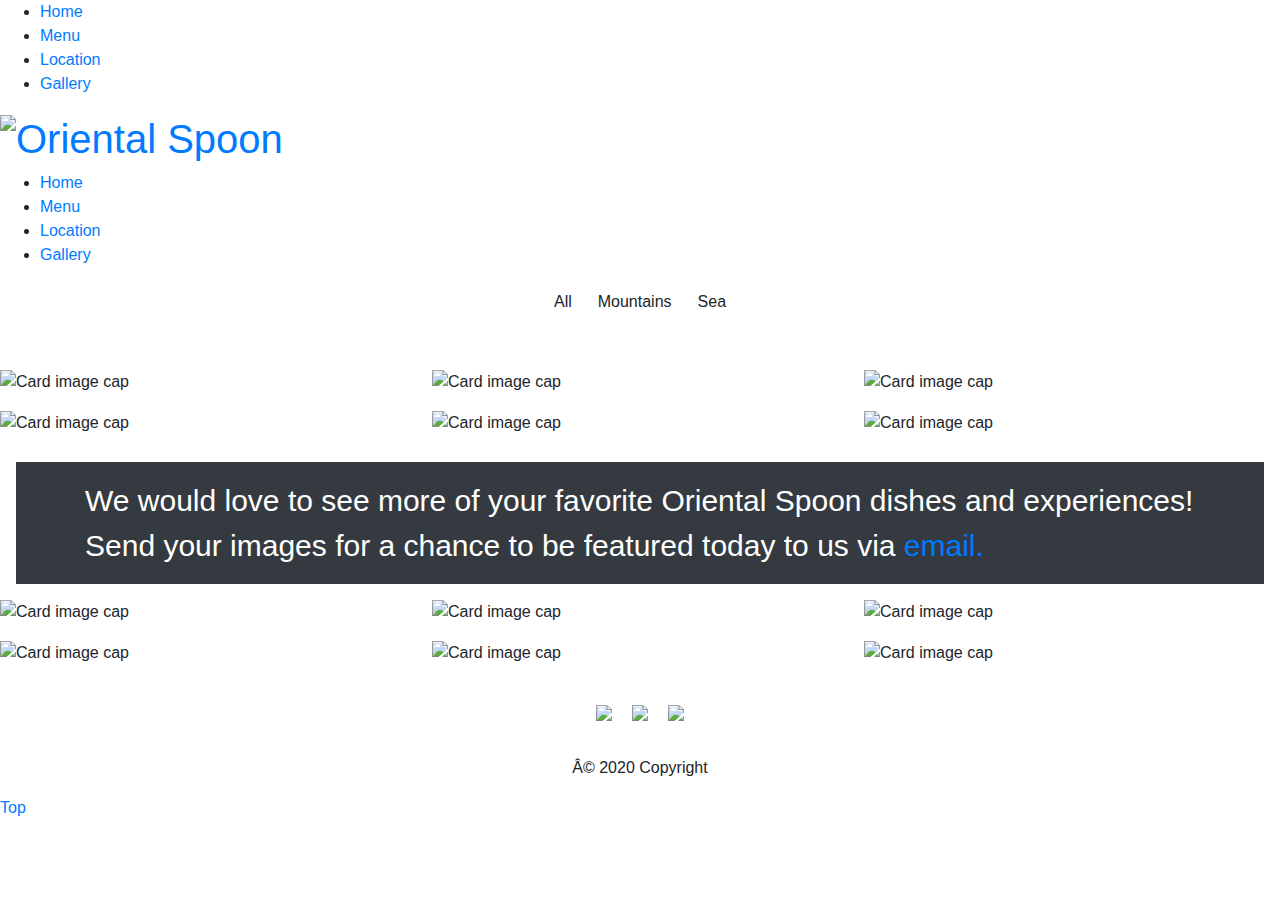
==== gallery.html @ 4025f5a8 "Add files via upload" ====
<!DOCTYPE html>

<html xmlns:og="http://opengraphprotocol.org/schema/" xmlns:fb="http://www.facebook.com/2008/fbml" lang="en-US" class="yui3-js-enabled js flexbox canvas canvastext webgl no-touch hashchange history draganddrop rgba hsla multiplebgs backgroundsize borderimage borderradius boxshadow textshadow opacity cssanimations csscolumns cssgradients cssreflections csstransforms no-csstransforms3d csstransitions video audio svg inlinesvg svgclippaths wf-proximanova-n1-active wf-proximanova-n3-active wf-proximanova-n4-active wf-proximanova-n6-active wf-proximanova-i1-active wf-proximanova-n7-active wf-proximanova-n8-active wf-proximanova-i3-active wf-proximanova-n9-active wf-proximanova-i4-active wf-proximanova-i6-active wf-proximanova-i7-active wf-proximanova-i8-active wf-proximanova-i9-active wf-futurapt-n3-active wf-futurapt-n4-active wf-futurapt-n5-active wf-futurapt-n7-active wf-futurapt-n8-active wf-futurapt-i4-active wf-futurapt-i5-active wf-futurapt-i7-active wf-futurapt-i8-active wf-active" style="" id="yui_3_17_2_1_1602605803213_488"><div id="yui3-css-stamp" style="position: absolute !important; visibility: hidden !important"></div><head>
    <meta charset="utf-8">
    <meta http-equiv="X-UA-Compatible" content="IE=edge,chrome=1">

    <meta name="viewport" content="width=device-width,initial-scale=1">

    <!-- This is Squarespace. --><!-- tae-kim-2gpk -->
<base href="">
<meta charset="utf-8">
<title>Gallery — Oriental Spoon</title>
<link rel="shortcut icon" type="image/x-icon" href="https://images.squarespace-cdn.com/content/v1/533b8ac7e4b03d6bc2504ab5/1399169848734-LAD0EJKDYFC5X5Q46VBV/ke17ZwdGBToddI8pDm48kEfF31hp4iJy1pkfJd2KD5yoCXeSvxnTEQmG4uwOsdIceAoHiyRoc52GMN5_2H8WpzhacYs9mpUXAMTr52DRkvVDmq8YPQfL09RXjgtfULqeX2lC0g7nw2U3YCwPYRAU1w/favicon.ico">
<link rel="canonical" href="http://www.orientalspoon.net/gallery">
<link rel="stylesheet" href="https://stackpath.bootstrapcdn.com/bootstrap/4.5.2/css/bootstrap.min.css" integrity="sha384-JcKb8q3iqJ61gNV9KGb8thSsNjpSL0n8PARn9HuZOnIxN0hoP+VmmDGMN5t9UJ0Z" crossorigin="anonymous">
<link rel="stylesheet" href="./master.css">
<meta property="og:site_name" content="Oriental Spoon">
<meta property="og:title" content="Gallery — Oriental Spoon">
<meta property="og:url" content="http://www.orientalspoon.net/gallery">
<meta property="og:type" content="website">
<meta itemprop="name" content="Gallery — Oriental Spoon">
<meta itemprop="url" content="http://www.orientalspoon.net/gallery">
<meta name="twitter:title" content="Gallery — Oriental Spoon">
<meta name="twitter:url" content="http://www.orientalspoon.net/gallery">
<meta name="twitter:card" content="summary">
<meta name="description" content="">
<script type="text/javascript" src="//use.typekit.net/ik/[base64].js"></script>
<style type="text/css">@font-face{font-family:proxima-nova;src:url(https://use.typekit.net/af/c47696/00000000000000003b9b305e/27/l?subset_id=2&fvd=n1&v=3) format("woff2"),url(https://use.typekit.net/af/c47696/00000000000000003b9b305e/27/d?subset_id=2&fvd=n1&v=3) format("woff"),url(https://use.typekit.net/af/c47696/00000000000000003b9b305e/27/a?subset_id=2&fvd=n1&v=3) format("opentype");font-weight:100;font-style:normal;font-display:auto;}@font-face{font-family:proxima-nova;src:url(https://use.typekit.net/af/cebe0e/00000000000000003b9b3060/27/l?subset_id=2&fvd=n3&v=3) format("woff2"),url(https://use.typekit.net/af/cebe0e/00000000000000003b9b3060/27/d?subset_id=2&fvd=n3&v=3) format("woff"),url(https://use.typekit.net/af/cebe0e/00000000000000003b9b3060/27/a?subset_id=2&fvd=n3&v=3) format("opentype");font-weight:300;font-style:normal;font-display:auto;}@font-face{font-family:proxima-nova;src:url(https://use.typekit.net/af/705e94/00000000000000003b9b3062/27/l?subset_id=2&fvd=n4&v=3) format("woff2"),url(https://use.typekit.net/af/705e94/00000000000000003b9b3062/27/d?subset_id=2&fvd=n4&v=3) format("woff"),url(https://use.typekit.net/af/705e94/00000000000000003b9b3062/27/a?subset_id=2&fvd=n4&v=3) format("opentype");font-weight:400;font-style:normal;font-display:auto;}@font-face{font-family:proxima-nova;src:url(https://use.typekit.net/af/576d53/00000000000000003b9b3066/27/l?subset_id=2&fvd=n6&v=3) format("woff2"),url(https://use.typekit.net/af/576d53/00000000000000003b9b3066/27/d?subset_id=2&fvd=n6&v=3) format("woff"),url(https://use.typekit.net/af/576d53/00000000000000003b9b3066/27/a?subset_id=2&fvd=n6&v=3) format("opentype");font-weight:600;font-style:normal;font-display:auto;}@font-face{font-family:proxima-nova;src:url(https://use.typekit.net/af/c31dbb/00000000000000003b9b305f/27/l?subset_id=2&fvd=i1&v=3) format("woff2"),url(https://use.typekit.net/af/c31dbb/00000000000000003b9b305f/27/d?subset_id=2&fvd=i1&v=3) format("woff"),url(https://use.typekit.net/af/c31dbb/00000000000000003b9b305f/27/a?subset_id=2&fvd=i1&v=3) format("opentype");font-weight:100;font-style:italic;font-display:auto;}@font-face{font-family:proxima-nova;src:url(https://use.typekit.net/af/949f99/00000000000000003b9b3068/27/l?subset_id=2&fvd=n7&v=3) format("woff2"),url(https://use.typekit.net/af/949f99/00000000000000003b9b3068/27/d?subset_id=2&fvd=n7&v=3) format("woff"),url(https://use.typekit.net/af/949f99/00000000000000003b9b3068/27/a?subset_id=2&fvd=n7&v=3) format("opentype");font-weight:700;font-style:normal;font-display:auto;}@font-face{font-family:proxima-nova;src:url(https://use.typekit.net/af/d82519/00000000000000003b9b306a/27/l?subset_id=2&fvd=n8&v=3) format("woff2"),url(https://use.typekit.net/af/d82519/00000000000000003b9b306a/27/d?subset_id=2&fvd=n8&v=3) format("woff"),url(https://use.typekit.net/af/d82519/00000000000000003b9b306a/27/a?subset_id=2&fvd=n8&v=3) format("opentype");font-weight:800;font-style:normal;font-display:auto;}@font-face{font-family:proxima-nova;src:url(https://use.typekit.net/af/40ff7f/00000000000000003b9b3061/27/l?subset_id=2&fvd=i3&v=3) format("woff2"),url(https://use.typekit.net/af/40ff7f/00000000000000003b9b3061/27/d?subset_id=2&fvd=i3&v=3) format("woff"),url(https://use.typekit.net/af/40ff7f/00000000000000003b9b3061/27/a?subset_id=2&fvd=i3&v=3) format("opentype");font-weight:300;font-style:italic;font-display:auto;}@font-face{font-family:proxima-nova;src:url(https://use.typekit.net/af/b683e3/00000000000000003b9b306c/27/l?subset_id=2&fvd=n9&v=3) format("woff2"),url(https://use.typekit.net/af/b683e3/00000000000000003b9b306c/27/d?subset_id=2&fvd=n9&v=3) format("woff"),url(https://use.typekit.net/af/b683e3/00000000000000003b9b306c/27/a?subset_id=2&fvd=n9&v=3) format("opentype");font-weight:900;font-style:normal;font-display:auto;}@font-face{font-family:proxima-nova;src:url(https://use.typekit.net/af/5c70f2/00000000000000003b9b3063/27/l?subset_id=2&fvd=i4&v=3) format("woff2"),url(https://use.typekit.net/af/5c70f2/00000000000000003b9b3063/27/d?subset_id=2&fvd=i4&v=3) format("woff"),url(https://use.typekit.net/af/5c70f2/00000000000000003b9b3063/27/a?subset_id=2&fvd=i4&v=3) format("opentype");font-weight:400;font-style:italic;font-display:auto;}@font-face{font-family:proxima-nova;src:url(https://use.typekit.net/af/f7d492/00000000000000003b9b3067/27/l?subset_id=2&fvd=i6&v=3) format("woff2"),url(https://use.typekit.net/af/f7d492/00000000000000003b9b3067/27/d?subset_id=2&fvd=i6&v=3) format("woff"),url(https://use.typekit.net/af/f7d492/00000000000000003b9b3067/27/a?subset_id=2&fvd=i6&v=3) format("opentype");font-weight:600;font-style:italic;font-display:auto;}@font-face{font-family:proxima-nova;src:url(https://use.typekit.net/af/4c4052/00000000000000003b9b3069/27/l?subset_id=2&fvd=i7&v=3) format("woff2"),url(https://use.typekit.net/af/4c4052/00000000000000003b9b3069/27/d?subset_id=2&fvd=i7&v=3) format("woff"),url(https://use.typekit.net/af/4c4052/00000000000000003b9b3069/27/a?subset_id=2&fvd=i7&v=3) format("opentype");font-weight:700;font-style:italic;font-display:auto;}@font-face{font-family:proxima-nova;src:url(https://use.typekit.net/af/3e6df8/00000000000000003b9b306b/27/l?subset_id=2&fvd=i8&v=3) format("woff2"),url(https://use.typekit.net/af/3e6df8/00000000000000003b9b306b/27/d?subset_id=2&fvd=i8&v=3) format("woff"),url(https://use.typekit.net/af/3e6df8/00000000000000003b9b306b/27/a?subset_id=2&fvd=i8&v=3) format("opentype");font-weight:800;font-style:italic;font-display:auto;}@font-face{font-family:proxima-nova;src:url(https://use.typekit.net/af/d32834/00000000000000003b9b306d/27/l?subset_id=2&fvd=i9&v=3) format("woff2"),url(https://use.typekit.net/af/d32834/00000000000000003b9b306d/27/d?subset_id=2&fvd=i9&v=3) format("woff"),url(https://use.typekit.net/af/d32834/00000000000000003b9b306d/27/a?subset_id=2&fvd=i9&v=3) format("opentype");font-weight:900;font-style:italic;font-display:auto;}@font-face{font-family:futura-pt;src:url(https://use.typekit.net/af/ae4f6c/000000000000000000010096/27/l?subset_id=2&fvd=n3&v=3) format("woff2"),url(https://use.typekit.net/af/ae4f6c/000000000000000000010096/27/d?subset_id=2&fvd=n3&v=3) format("woff"),url(https://use.typekit.net/af/ae4f6c/000000000000000000010096/27/a?subset_id=2&fvd=n3&v=3) format("opentype");font-weight:300;font-style:normal;font-display:auto;}@font-face{font-family:futura-pt;src:url(https://use.typekit.net/af/9b05f3/000000000000000000013365/27/l?subset_id=2&fvd=n4&v=3) format("woff2"),url(https://use.typekit.net/af/9b05f3/000000000000000000013365/27/d?subset_id=2&fvd=n4&v=3) format("woff"),url(https://use.typekit.net/af/9b05f3/000000000000000000013365/27/a?subset_id=2&fvd=n4&v=3) format("opentype");font-weight:400;font-style:normal;font-display:auto;}@font-face{font-family:futura-pt;src:url(https://use.typekit.net/af/2cd6bf/00000000000000000001008f/27/l?subset_id=2&fvd=n5&v=3) format("woff2"),url(https://use.typekit.net/af/2cd6bf/00000000000000000001008f/27/d?subset_id=2&fvd=n5&v=3) format("woff"),url(https://use.typekit.net/af/2cd6bf/00000000000000000001008f/27/a?subset_id=2&fvd=n5&v=3) format("opentype");font-weight:500;font-style:normal;font-display:auto;}@font-face{font-family:futura-pt;src:url(https://use.typekit.net/af/309dfe/000000000000000000010091/27/l?subset_id=2&fvd=n7&v=3) format("woff2"),url(https://use.typekit.net/af/309dfe/000000000000000000010091/27/d?subset_id=2&fvd=n7&v=3) format("woff"),url(https://use.typekit.net/af/309dfe/000000000000000000010091/27/a?subset_id=2&fvd=n7&v=3) format("opentype");font-weight:700;font-style:normal;font-display:auto;}@font-face{font-family:futura-pt;src:url(https://use.typekit.net/af/0c71d1/000000000000000000010097/27/l?subset_id=2&fvd=n8&v=3) format("woff2"),url(https://use.typekit.net/af/0c71d1/000000000000000000010097/27/d?subset_id=2&fvd=n8&v=3) format("woff"),url(https://use.typekit.net/af/0c71d1/000000000000000000010097/27/a?subset_id=2&fvd=n8&v=3) format("opentype");font-weight:800;font-style:normal;font-display:auto;}@font-face{font-family:futura-pt;src:url(https://use.typekit.net/af/cf3e4e/000000000000000000010095/27/l?subset_id=2&fvd=i4&v=3) format("woff2"),url(https://use.typekit.net/af/cf3e4e/000000000000000000010095/27/d?subset_id=2&fvd=i4&v=3) format("woff"),url(https://use.typekit.net/af/cf3e4e/000000000000000000010095/27/a?subset_id=2&fvd=i4&v=3) format("opentype");font-weight:400;font-style:italic;font-display:auto;}@font-face{font-family:futura-pt;src:url(https://use.typekit.net/af/1eb35a/000000000000000000010090/27/l?subset_id=2&fvd=i5&v=3) format("woff2"),url(https://use.typekit.net/af/1eb35a/000000000000000000010090/27/d?subset_id=2&fvd=i5&v=3) format("woff"),url(https://use.typekit.net/af/1eb35a/000000000000000000010090/27/a?subset_id=2&fvd=i5&v=3) format("opentype");font-weight:500;font-style:italic;font-display:auto;}@font-face{font-family:futura-pt;src:url(https://use.typekit.net/af/eb729a/000000000000000000010092/27/l?subset_id=2&fvd=i7&v=3) format("woff2"),url(https://use.typekit.net/af/eb729a/000000000000000000010092/27/d?subset_id=2&fvd=i7&v=3) format("woff"),url(https://use.typekit.net/af/eb729a/000000000000000000010092/27/a?subset_id=2&fvd=i7&v=3) format("opentype");font-weight:700;font-style:italic;font-display:auto;}@font-face{font-family:futura-pt;src:url(https://use.typekit.net/af/648f69/000000000000000000010098/27/l?subset_id=2&fvd=i8&v=3) format("woff2"),url(https://use.typekit.net/af/648f69/000000000000000000010098/27/d?subset_id=2&fvd=i8&v=3) format("woff"),url(https://use.typekit.net/af/648f69/000000000000000000010098/27/a?subset_id=2&fvd=i8&v=3) format("opentype");font-weight:800;font-style:italic;font-display:auto;}</style><script type="text/javascript">try{Typekit.load();}catch(e){}</script>
<link rel="stylesheet" type="text/css" href="//fonts.googleapis.com/css?family=PT+Serif:400,400italic,700,700italic">
<script type="text/javascript">SQUARESPACE_ROLLUPS = {};</script>
<script>(function(rollups, name) { if (!rollups[name]) { rollups[name] = {}; } rollups[name].js = ["//assets.squarespace.com/universal/scripts-compressed/common-vendors-6d5f7113c0ae30cf6eec2-min.en-US.js"]; })(SQUARESPACE_ROLLUPS, 'squarespace-common_vendors');</script>
<script crossorigin="anonymous" src="//assets.squarespace.com/universal/scripts-compressed/common-vendors-6d5f7113c0ae30cf6eec2-min.en-US.js"></script><script>(function(rollups, name) { if (!rollups[name]) { rollups[name] = {}; } rollups[name].js = ["//assets.squarespace.com/universal/scripts-compressed/common-01b5eb0c070ceabc89975-min.en-US.js"]; })(SQUARESPACE_ROLLUPS, 'squarespace-common');</script>
<script crossorigin="anonymous" src="//assets.squarespace.com/universal/scripts-compressed/common-01b5eb0c070ceabc89975-min.en-US.js"></script><script>(function(rollups, name) { if (!rollups[name]) { rollups[name] = {}; } rollups[name].js = ["//assets.squarespace.com/universal/scripts-compressed/performance-ea2ccd862828388f851b5-min.en-US.js"]; })(SQUARESPACE_ROLLUPS, 'squarespace-performance');</script>
<script crossorigin="anonymous" src="//assets.squarespace.com/universal/scripts-compressed/performance-ea2ccd862828388f851b5-min.en-US.js" defer=""></script><script data-name="static-context">Static = window.Static || {}; Static.SQUARESPACE_CONTEXT = {"facebookAppId":"314192535267336","facebookApiVersion":"v6.0","rollups":{"squarespace-announcement-bar":{"js":"//assets.squarespace.com/universal/scripts-compressed/announcement-bar-c5a19d4c3fb62a7c50890-min.en-US.js"},"squarespace-audio-player":{"css":"//assets.squarespace.com/universal/styles-compressed/audio-player-03a5305221e9f3857f5d3fbff2cd9bbe-min.en-US.css","js":"//assets.squarespace.com/universal/scripts-compressed/audio-player-5bf8927d1edeb5bcbbef2-min.en-US.js"},"squarespace-blog-collection-list":{"css":"//assets.squarespace.com/universal/styles-compressed/blog-collection-list-d41d8cd98f00b204e9800998ecf8427e-min.en-US.css","js":"//assets.squarespace.com/universal/scripts-compressed/blog-collection-list-ab4142fcacca918cf4e2d-min.en-US.js"},"squarespace-calendar-block-renderer":{"css":"//assets.squarespace.com/universal/styles-compressed/calendar-block-renderer-1e8a762808391e4b0bd8945da50793ac-min.en-US.css","js":"//assets.squarespace.com/universal/scripts-compressed/calendar-block-renderer-924e255407199ce790c42-min.en-US.js"},"squarespace-chartjs-helpers":{"css":"//assets.squarespace.com/universal/styles-compressed/chartjs-helpers-9935a41d63cf08ca108505d288c1712e-min.en-US.css","js":"//assets.squarespace.com/universal/scripts-compressed/chartjs-helpers-0e37fb5b78d993a5ca352-min.en-US.js"},"squarespace-comments":{"css":"//assets.squarespace.com/universal/styles-compressed/comments-f794dccd3bb871fc0cbc0bb7ad024168-min.en-US.css","js":"//assets.squarespace.com/universal/scripts-compressed/comments-75e17ac7980d6e1067d5d-min.en-US.js"},"squarespace-commerce-cart":{"js":"//assets.squarespace.com/universal/scripts-compressed/commerce-cart-e2f1d21e672d0bd823ff8-min.en-US.js"},"squarespace-dialog":{"css":"//assets.squarespace.com/universal/styles-compressed/dialog-afeb96ba160fb642a2d98c892a956065-min.en-US.css","js":"//assets.squarespace.com/universal/scripts-compressed/dialog-801e1a50cdb4b96a8394f-min.en-US.js"},"squarespace-events-collection":{"css":"//assets.squarespace.com/universal/styles-compressed/events-collection-1e8a762808391e4b0bd8945da50793ac-min.en-US.css","js":"//assets.squarespace.com/universal/scripts-compressed/events-collection-549c76b253d47f30ea9dd-min.en-US.js"},"squarespace-form-rendering-utils":{"js":"//assets.squarespace.com/universal/scripts-compressed/form-rendering-utils-551bda33f5e364044ebc6-min.en-US.js"},"squarespace-forms":{"css":"//assets.squarespace.com/universal/styles-compressed/forms-324206c32fe014be8c03d1fc0fc24568-min.en-US.css","js":"//assets.squarespace.com/universal/scripts-compressed/forms-ed21a55b58fecc5e82cf2-min.en-US.js"},"squarespace-gallery-collection-list":{"css":"//assets.squarespace.com/universal/styles-compressed/gallery-collection-list-d41d8cd98f00b204e9800998ecf8427e-min.en-US.css","js":"//assets.squarespace.com/universal/scripts-compressed/gallery-collection-list-5d5ff461e8bba64f298dc-min.en-US.js"},"squarespace-image-zoom":{"css":"//assets.squarespace.com/universal/styles-compressed/image-zoom-72b0ab7796582588032aa6472e2e2f14-min.en-US.css","js":"//assets.squarespace.com/universal/scripts-compressed/image-zoom-6da32efaf293414a2286b-min.en-US.js"},"squarespace-pinterest":{"css":"//assets.squarespace.com/universal/styles-compressed/pinterest-d41d8cd98f00b204e9800998ecf8427e-min.en-US.css","js":"//assets.squarespace.com/universal/scripts-compressed/pinterest-9dd1acd10aa47a7154983-min.en-US.js"},"squarespace-popup-overlay":{"css":"//assets.squarespace.com/universal/styles-compressed/popup-overlay-dc4e0002d41870276250c9f39af29958-min.en-US.css","js":"//assets.squarespace.com/universal/scripts-compressed/popup-overlay-7a3d2778c81062c970de3-min.en-US.js"},"squarespace-product-quick-view":{"css":"//assets.squarespace.com/universal/styles-compressed/product-quick-view-a55d15ee96afaaa04470eab76ad468f8-min.en-US.css","js":"//assets.squarespace.com/universal/scripts-compressed/product-quick-view-7d351c1fbab41761765ce-min.en-US.js"},"squarespace-products-collection-item-v2":{"css":"//assets.squarespace.com/universal/styles-compressed/products-collection-item-v2-72b0ab7796582588032aa6472e2e2f14-min.en-US.css","js":"//assets.squarespace.com/universal/scripts-compressed/products-collection-item-v2-0e6f02b9517c0c701f6bb-min.en-US.js"},"squarespace-products-collection-list-v2":{"css":"//assets.squarespace.com/universal/styles-compressed/products-collection-list-v2-72b0ab7796582588032aa6472e2e2f14-min.en-US.css","js":"//assets.squarespace.com/universal/scripts-compressed/products-collection-list-v2-5c8e24cb17d14ddd974d5-min.en-US.js"},"squarespace-search-page":{"css":"//assets.squarespace.com/universal/styles-compressed/search-page-207da8872118254c0a795bf9b187c205-min.en-US.css","js":"//assets.squarespace.com/universal/scripts-compressed/search-page-feb33c6fcd1fccc4ffcdd-min.en-US.js"},"squarespace-search-preview":{"js":"//assets.squarespace.com/universal/scripts-compressed/search-preview-0c92647ee27dbd91444aa-min.en-US.js"},"squarespace-share-buttons":{"js":"//assets.squarespace.com/universal/scripts-compressed/share-buttons-1efcc6fe5cfe9fcf93210-min.en-US.js"},"squarespace-simple-liking":{"css":"//assets.squarespace.com/universal/styles-compressed/simple-liking-9ef41bf7ba753d65ec1acf18e093b88a-min.en-US.css","js":"//assets.squarespace.com/universal/scripts-compressed/simple-liking-f650b774c85c3c939d754-min.en-US.js"},"squarespace-social-buttons":{"css":"//assets.squarespace.com/universal/styles-compressed/social-buttons-bf7788a87c794b73afd9d5c49f72f4f3-min.en-US.css","js":"//assets.squarespace.com/universal/scripts-compressed/social-buttons-b69b3a9dd0273b6d8474d-min.en-US.js"},"squarespace-tourdates":{"css":"//assets.squarespace.com/universal/styles-compressed/tourdates-d41d8cd98f00b204e9800998ecf8427e-min.en-US.css","js":"//assets.squarespace.com/universal/scripts-compressed/tourdates-662eeeb233141ac5061b7-min.en-US.js"},"squarespace-website-overlays-manager":{"css":"//assets.squarespace.com/universal/styles-compressed/website-overlays-manager-4f212ab97f9bc590002bb2ff55f69409-min.en-US.css","js":"//assets.squarespace.com/universal/scripts-compressed/website-overlays-manager-3d0ac2862b9b381270cd1-min.en-US.js"}},"pageType":1,"website":{"id":"533b8ac7e4b03d6bc2504ab5","identifier":"tae-kim-2gpk","websiteType":1,"contentModifiedOn":1599591311619,"cloneable":false,"hasBeenCloneable":false,"siteStatus":{},"language":"en-US","timeZone":"America/Chicago","machineTimeZoneOffset":-18000000,"timeZoneOffset":-18000000,"timeZoneAbbr":"CDT","siteTitle":"Oriental Spoon","fullSiteTitle":"Gallery \u2014 Oriental Spoon","siteTagLine":"Korean Cuisine","siteDescription":"","location":{"mapZoom":10.0,"mapLat":38.80224524143789,"mapLng":-89.95605861855468,"markerLat":38.7912746,"markerLng":-89.95125209999998,"addressTitle":"Oriental Spoon Korean Cuisine","addressLine1":"229 Harvard Drive","addressLine2":"Edwardsville, IL 62025","addressCountry":"USA"},"logoImageId":"53606fcae4b0ab57db4b9e6f","shareButtonOptions":{"7":true,"1":true,"2":true,"3":true,"4":true,"8":true,"6":true},"logoImageUrl":"//static1.squarespace.com/static/533b8ac7e4b03d6bc2504ab5/t/53606fcae4b0ab57db4b9e6f/1599591311619/","authenticUrl":"http://www.orientalspoon.net","internalUrl":"http://tae-kim-2gpk.squarespace.com","baseUrl":"http://www.orientalspoon.net","primaryDomain":"www.orientalspoon.net","sslSetting":1,"isHstsEnabled":false,"socialAccounts":[{"serviceId":2,"userId":"100003936526027","userName":"orientalspoon.edwardsville.7","screenname":"Orientalspoon Edwardsville","addedOn":1399170105649,"profileUrl":"http://www.facebook.com/100003936526027","iconUrl":"http://graph.facebook.com/100003936526027/picture?type=square","metaData":{"service":"facebook"},"iconEnabled":true,"serviceName":"facebook"},{"serviceId":10,"userId":"1067388883","userName":"orientalspoon","screenname":"Oriental Spoon","addedOn":1399175686785,"profileUrl":"http://instagram.com/orientalspoon","iconUrl":"http://images.ak.instagram.com/profiles/profile_1067388883_75sq_1391641460.jpg","collectionId":"5365ba06e4b03d7703d313ef","iconEnabled":true,"serviceName":"instagram"}],"typekitId":"","statsMigrated":false,"imageMetadataProcessingEnabled":false,"showOwnerLogin":false},"websiteSettings":{"id":"533b8ac7e4b03d6bc2504ab6","websiteId":"533b8ac7e4b03d6bc2504ab5","type":"Business","subjects":[{"systemSubject":"other","otherSubject":"Other"},{"systemSubject":"food"}],"country":"US","state":"IL","simpleLikingEnabled":true,"mobileInfoBarSettings":{"isContactEmailEnabled":false,"isContactPhoneNumberEnabled":false,"isLocationEnabled":false,"isBusinessHoursEnabled":false},"commentLikesAllowed":true,"commentAnonAllowed":true,"commentThreaded":true,"commentApprovalRequired":false,"commentAvatarsOn":true,"commentSortType":2,"commentFlagThreshold":0,"commentFlagsAllowed":true,"commentEnableByDefault":true,"commentDisableAfterDaysDefault":0,"disqusShortname":"","commentsEnabled":true,"contactPhoneNumber":"(618) 655-9633","businessHours":{"monday":{"text":"11:00am - 9:00pm","ranges":[{"from":660,"to":1260}]},"tuesday":{"text":"11:00am - 9:00pm","ranges":[{"from":660,"to":1260}]},"wednesday":{"text":"11:00am - 9:00pm","ranges":[{"from":660,"to":1260}]},"thursday":{"text":"11:00am - 9:00pm","ranges":[{"from":660,"to":1260}]},"friday":{"text":"11:00am - 9:30pm","ranges":[{"from":660,"to":1290}]},"saturday":{"text":"11:00am - 9:30pm","ranges":[{"from":660,"to":1290}]},"sunday":{"text":"11:30am - 8:00pm","ranges":[{"from":690,"to":1200}]}},"storeSettings":{"returnPolicy":null,"termsOfService":null,"privacyPolicy":null,"orderRefundedSubjectFormat":"%s: Order #%o Refunded","orderRefundedTitleFormat":"Order Refunded: #%o","expressCheckout":false,"continueShoppingLinkUrl":"/","useLightCart":false,"showNoteField":false,"shippingCountryDefaultValue":"US","billToShippingDefaultValue":false,"showShippingPhoneNumber":true,"isShippingPhoneRequired":false,"showBillingPhoneNumber":true,"isBillingPhoneRequired":false,"currenciesSupported":["CHF","HKD","MXN","EUR","DKK","USD","CAD","MYR","NOK","THB","AUD","SGD","ILS","PLN","GBP","CZK","SEK","NZD","PHP","RUB"],"defaultCurrency":"USD","selectedCurrency":"USD","measurementStandard":1,"showCustomCheckoutForm":false,"enableMailingListOptInByDefault":true,"contactLocation":{"mapZoom":10.0,"mapLat":38.80224524143789,"mapLng":-89.95605861855468,"markerLat":38.7912746,"markerLng":-89.95125209999998,"addressTitle":"Oriental Spoon Korean Cuisine","addressLine1":"229 Harvard Drive","addressLine2":"Edwardsville, IL 62025","addressCountry":"USA"},"businessName":"Oriental Spoon","sameAsRetailLocation":false,"businessId":"","merchandisingSettings":{"scarcityEnabledOnProductItems":false,"scarcityEnabledOnProductBlocks":false,"scarcityMessageType":"DEFAULT_SCARCITY_MESSAGE","scarcityThreshold":10,"multipleQuantityAllowedForServices":true,"restockNotificationsEnabled":false,"restockNotificationsMailingListSignUpEnabled":false,"relatedProductsEnabled":false,"relatedProductsOrdering":"random","soldOutVariantsDropdownDisabled":false,"productComposerOptedIn":false,"productComposerABTestOptedOut":false},"isLive":false,"multipleQuantityAllowedForServices":true},"useEscapeKeyToLogin":true,"trialAssistantEnabled":true,"ssBadgeType":1,"ssBadgePosition":4,"ssBadgeVisibility":1,"ssBadgeDevices":1,"pinterestOverlayOptions":{"mode":"disabled"},"ampEnabled":false},"cookieSettings":{"isCookieBannerEnabled":false,"isRestrictiveCookiePolicyEnabled":false,"isRestrictiveCookiePolicyAbsolute":false,"cookieBannerText":"","cookieBannerTheme":"","cookieBannerVariant":"","cookieBannerPosition":"","cookieBannerCtaVariant":"","cookieBannerCtaText":""},"websiteCloneable":false,"collection":{"title":"Gallery","id":"5365ae7ce4b087e75b0a4dd4","fullUrl":"/gallery","type":1,"permissionType":1},"subscribed":false,"appDomain":"squarespace.com","templateTweakable":true,"tweakJSON":{"aspect-ratio":"Auto","contentBgColor":"rgba(255,255,255,1)","first-index-image-fullscreen":"true","fixed-header":"false","footerBgColor":"rgba(23,23,23,1)","gallery-arrow-style":"No Background","gallery-auto-crop":"true","gallery-autoplay":"false","gallery-design":"Slideshow","gallery-info-overlay":"Show on Hover","gallery-loop":"false","gallery-navigation":"Bullets","gallery-show-arrows":"true","galleryArrowBackground":"rgba(34,34,34,1)","galleryArrowColor":"rgba(255,255,255,1)","galleryAutoplaySpeed":"3","galleryCircleColor":"rgba(255,255,255,1)","galleryInfoBackground":"rgba(0, 0, 0, .7)","galleryThumbnailSize":"100px","gridSize":"350px","gridSpacing":"20px","headerBgColor":"rgba(255,255,255,1)","imageOverlayColor":"rgba(0,0,0,0.4)","index-image-height":"Two Thirds","parallax-scrolling":"true","product-gallery-auto-crop":"true","product-image-auto-crop":"true","title--description-alignment":"Left","title--description-position":"Over Image","titleBgColor":"rgba(255,255,255,1)","transparent-header":"false","tweak-v1-related-products-title-spacing":"50px"},"templateId":"515c7bd0e4b054dae3fcf003","templateVersion":"7","pageFeatures":[1,2,4],"gmRenderKey":"QUl6YVN5Q0JUUk9xNkx1dkZfSUUxcjQ2LVQ0QWVUU1YtMGQ3bXk4","betaFeatureFlags":["seven-one-content-preview-section-api","seven_one_image_effects","gallery_captions_71","commerce_restock_notifications","commerce_tax_panel_v2","commerce_subscription_order_delay","newsletter_block_captcha","local_listings","commerce-recaptcha-enterprise","campaigns_single_opt_in","nested_categories_migration_enabled","crm_campaigns_sending","domains_use_new_domain_connect_strategy","generic_iframe_loader_for_campaigns","seven-one-main-content-preview-api","domains_transfer_flow_improvements","seven_one_theme_mapper_v3","ORDERS-SERVICE-check-digital-good-access-with-service","domain_deletion_via_registrar_service","seven_one_fonts_panel_v2","seven-one-menu-overlay-theme-switcher","seven_one_portfolio_hover_layouts","commerce_minimum_order_amount","domains_transfer_flow_hide_preface","demo_content_improvement","seven_one_image_overlay_opacity","mobile_preview_page_editing","ORDER_SERVICE-submit-subscription-order-through-service","commerce_product_composer_ab_test","commerce_instagram_product_checkout_links","ORDERS-SERVICE-reset-digital-goods-access-with-service","commerce_pdp_survey_modal","domain_info_via_registrar_service","seven_one_header_editor_update","domains_allow_async_gsuite","dg_downloads_from_fastly","commerce_activation_experiment_add_payment_processor_card","domains_universal_search","donations_customer_accounts","ORDER_SERVICE-submit-reoccurring-subscription-order-through-service","domain_locking_via_registrar_service","gallery_settings_71","commerce_setup_wizard","commerce_category_id_discounts_enabled"],"yuiEliminationExperimentList":[{"name":"statsMigrationJobWidget-enabled","experimentType":"AB_TEST","variant":"true","containsError":false,"status":"ACTIVE"},{"name":"ContributionConfirmed-enabled","experimentType":"AB_TEST","variant":"false","containsError":false,"status":"ACTIVE"},{"name":"TextPusher-enabled","experimentType":"AB_TEST","variant":"true","containsError":false,"status":"ACTIVE"},{"name":"MenuItemWithProgress-enabled","experimentType":"AB_TEST","variant":"true","containsError":false,"status":"ACTIVE"},{"name":"imageProcJobWidget-enabled","experimentType":"AB_TEST","variant":"true","containsError":false,"status":"ACTIVE"},{"name":"QuantityChangePreview-enabled","experimentType":"AB_TEST","variant":"true","containsError":false,"status":"ACTIVE"},{"name":"CompositeModel-enabled","experimentType":"AB_TEST","variant":"false","containsError":false,"status":"ACTIVE"},{"name":"HasPusherMixin-enabled","experimentType":"AB_TEST","variant":"true","containsError":false,"status":"INACTIVE"},{"name":"ProviderList-enabled","experimentType":"AB_TEST","variant":"true","containsError":false,"status":"ACTIVE"},{"name":"MediaTracker-enabled","experimentType":"AB_TEST","variant":"false","containsError":false,"status":"ACTIVE"},{"name":"pushJobWidget-enabled","experimentType":"AB_TEST","variant":"true","containsError":false,"status":"ACTIVE"},{"name":"internal-enabled","experimentType":"AB_TEST","variant":"true","containsError":false,"status":"ACTIVE"},{"name":"BillingPanel-enabled","experimentType":"AB_TEST","variant":"false","containsError":false,"status":"ACTIVE"},{"name":"PopupOverlayEditor-enabled","experimentType":"AB_TEST","variant":"true","containsError":false,"status":"ACTIVE"},{"name":"CoverPagePicker-enabled","experimentType":"AB_TEST","variant":"true","containsError":false,"status":"ACTIVE"}],"impersonatedSession":false,"tzData":{"zones":[[-360,"US","C%sT",null]],"rules":{"US":[[1967,2006,null,"Oct","lastSun","2:00","0","S"],[1987,2006,null,"Apr","Sun>=1","2:00","1:00","D"],[2007,"max",null,"Mar","Sun>=8","2:00","1:00","D"],[2007,"max",null,"Nov","Sun>=1","2:00","0","S"]]}}};</script><script type="text/javascript"> SquarespaceFonts.loadViaContext(); Squarespace.load(window);</script><script type="application/ld+json">{"url":"http://www.orientalspoon.net","name":"Oriental Spoon","description":"","image":"//static1.squarespace.com/static/533b8ac7e4b03d6bc2504ab5/t/53606fcae4b0ab57db4b9e6f/1599591311619/","@context":"http://schema.org","@type":"WebSite"}</script><script type="application/ld+json">{"legalName":"Oriental Spoon","address":"229 Harvard Drive\nEdwardsville, IL 62025\nUSA","email":"orientalspoonusa@gmail.com","telephone":"(618) 655-9633","sameAs":["http://www.facebook.com/100003936526027","http://instagram.com/orientalspoon"],"@context":"http://schema.org","@type":"Organization"}</script><script type="application/ld+json">{"address":"229 Harvard Drive\nEdwardsville, IL 62025\nUSA","image":"https://static1.squarespace.com/static/533b8ac7e4b03d6bc2504ab5/t/53606fcae4b0ab57db4b9e6f/1599591311619/","name":"Oriental Spoon","openingHours":"Mo 11:00-21:00, Tu 11:00-21:00, We 11:00-21:00, Th 11:00-21:00, Fr 11:00-21:30, Sa 11:00-21:30, Su 11:30-20:00","@context":"http://schema.org","@type":"LocalBusiness"}</script><link rel="stylesheet" type="text/css" href="//static1.squarespace.com/static/sitecss/533b8ac7e4b03d6bc2504ab5/10/515c7bd0e4b054dae3fcf003/533b8ac7e4b03d6bc2504ab9/2779-05142015/1399835166259/site.css?&amp;filterFeatures=true"><script>Static.COOKIE_BANNER_CAPABLE = true;</script>
<!-- End of Squarespace Headers -->
    <script>
      Y.Squarespace.FollowButtonUtils = {};
      Y.Squarespace.FollowButtonUtils.renderAll = function(){};
    </script>
  </head>

  <body id="collection-5365ae7ce4b087e75b0a4dd4" class="event-excerpts event-list-date event-list-time event-list-address event-icalgcal-links  events-layout-columns events-width-full gallery-design-slideshow aspect-ratio-auto lightbox-style-dark gallery-navigation-bullets gallery-info-overlay-show-on-hover gallery-arrow-style-no-background gallery-show-arrows gallery-auto-crop     parallax-scrolling  first-index-image-fullscreen index-image-height-two-thirds   title--description-alignment-left title--description-position-over-image title-background  description-button-style-solid description-button-corner-style-square  blog-layout-columns blog-width-full     product-list-titles-under product-list-alignment-center product-item-size-11-square product-image-auto-crop product-gallery-size-11-square product-gallery-auto-crop show-product-price show-product-item-nav product-social-sharing tweak-v1-related-products-image-aspect-ratio-11-square tweak-v1-related-products-details-alignment-center newsletter-style-dark  opentable-style-light small-button-style-solid small-button-shape-square medium-button-style-solid medium-button-shape-square large-button-style-solid large-button-shape-square image-block-poster-text-alignment-center image-block-card-dynamic-font-sizing image-block-card-content-position-center image-block-card-text-alignment-left image-block-overlap-dynamic-font-sizing image-block-overlap-content-position-center image-block-overlap-text-alignment-left image-block-collage-dynamic-font-sizing image-block-collage-content-position-top image-block-collage-text-alignment-left image-block-stack-dynamic-font-sizing image-block-stack-text-alignment-left button-style-default button-corner-style-square tweak-product-quick-view-button-style-floating tweak-product-quick-view-button-position-bottom tweak-product-quick-view-lightbox-excerpt-display-truncate tweak-product-quick-view-lightbox-show-arrows tweak-product-quick-view-lightbox-show-close-button tweak-product-quick-view-lightbox-controls-weight-light native-currency-code-usd collection-5365ae7ce4b087e75b0a4dd4 collection-type-gallery collection-layout-default view-list mobile-style-available  has-nav loaded">

    <div id="mobileNav" data-content-field="navigation-mobileNav">

  <nav class="main-nav">
      <div class="nav-wrapper">
        <ul class="cf">



            <li class="index-collection folder">


                <a href="index.html"><span>Home</span></a>

            </li>







            <li class="page-collection">


              <a href="menu.html"><span>Menu</span></a>

            </li>







            <li class="page-collection">


              <a href="location.html"><span>Location</span></a>

            </li>







            <li class="page-collection active-link">


              <a href="gallery.html"><span>Gallery</span></a>

            </li>

      </ul>
    </div>
  </nav>

    </div>

    <div class="site-wrapper" id="yui_3_17_2_1_1602605803213_487">
      <div class="site-inner-wrapper" id="yui_3_17_2_1_1602605803213_486">


        <header id="header" class="sqs-announcement-bar-dropzone">
          <div class="sqs-cart-dropzone"></div>
          <div class="title-nav-wrapper">

            <h1 data-content-field="site-title" class="site-title">
              <a href="/" id="top">

                 <img src="//static1.squarespace.com/static/533b8ac7e4b03d6bc2504ab5/t/53606fcae4b0ab57db4b9e6f/1599591311619/?format=1500w" alt="Oriental Spoon">

              </a>
            </h1>
            <a class="icon-menu" id="mobileMenu"></a>

            <!--MAIN NAVIGATION-->
            <div id="desktopNav" data-content-field="navigation-mainNav" data-annotation-alignment="bottom left">

  <nav class="main-nav">
      <div class="nav-wrapper">
        <ul class="cf">



            <li class="index-collection folder">


                <a href="index.html"><span>Home</span></a>

            </li>







            <li class="page-collection">


              <a href="menu.html"><span>Menu</span></a>

            </li>







            <li class="page-collection">


              <a href="location.html"><span>Location</span></a>

            </li>







            <li class="page-collection active-link">


              <a href="gallery.html"><span>Gallery</span></a>

            </li>


      </ul>
    </div>
  </nav>

            </div>
          </div>
        </header>



          <section id="content-wrapper">
            <div class="content" id="yui_3_17_2_1_1602605803213_485">

              <div class="content-inner" data-content-field="main-content" id="yui_3_17_2_1_1602605803213_484">
                <!--GALLERY WRAPPER-->

                <!-- Grid row -->
                <div class="row">

                  <!-- Grid column -->
                  <div class="col-md-12 d-flex justify-content-center mb-5">

                    <button type="button" class="btn btn-outline-black waves-effect filter" data-rel="all">All</button>
                    <button type="button" class="btn btn-outline-black waves-effect filter" data-rel="1">Mountains</button>
                    <button type="button" class="btn btn-outline-black waves-effect filter" data-rel="2">Sea</button>

                  </div>
                  <!-- Grid column -->

                </div>
                <!-- Grid row -->

                <!-- Grid row -->
                <div class="gallery" id="gallery">

                  <!-- Grid column -->
                  <div class="mb-3 pics animation all 2">
                    <img class="img-fluid" src="./images/horizontal1.jpg" alt="Card image cap">
                  </div>
                  <!-- Grid column -->

                  <!-- Grid column -->
                  <div class="mb-3 pics animation all 1">
                    <img class="img-fluid" src="./images/vertical1.jpg" alt="Card image cap">
                  </div>
                  <!-- Grid column -->

                  <!-- Grid column -->
                  <div class="mb-3 pics animation all 1">
                    <img class="img-fluid" src="./images/vertical2.jpg" alt="Card image cap">
                  </div>
                  <!-- Grid column -->

                  <!-- Grid column -->
                  <div class="mb-3 pics animation all 2">
                    <img class="img-fluid" src="./images/horizontal2.jpg" alt="Card image cap">
                  </div>
                  <!-- Grid column -->

                  <!-- Grid column -->
                  <div class="mb-3 pics animation all 2">
                    <img class="img-fluid" src="./images/horizontal3.jpg" alt="Card image cap">
                  </div>
                  <!-- Grid column -->

                  <!-- Grid column -->
                  <div class="pics animation all 1">
                    <img class="img-fluid" src="./images/vertical3.jpg" alt="Card image cap">
                  </div>
                  <!-- Grid column -->

                </div>
                <!-- Grid row -->
                <section id="content-wrapper">
                  <div class="content" id="yui_3_17_2_1_1602605803213_485">

                    <div class="content-inner" data-content-field="main-content" id="yui_3_17_2_1_1602605803213_484">
                      <!--GALLERY WRAPPER-->

                      <!-- Grid row -->
                      <div class="row bg-dark pt-3 m-3">

                        <!-- Grid column -->
                        <div class="container bg-dark">
                          <div class="sqs-block-content bg-dark text-white text-align-center">
                            <p>
                              <span style="font-size: 30px">We would love to see more of your favorite Oriental Spoon dishes and experiences! Send your images for a chance to be featured today to us via <a href="mailto:orientalspoonusa@gmail.com" class="text-primary">email.</a>
                              </span>
                            </p>
                        </div>
                        </div>

                        <!-- Grid column -->

                      </div>
                      <!-- Grid row -->

                      <!-- Grid row -->
                      <div class="gallery" id="gallery">

                        <!-- Grid column -->
                        <div class="mb-3 pics animation all 2">
                          <img class="img-fluid" src="./images/horizontal1.jpg" alt="Card image cap">
                        </div>
                        <!-- Grid column -->

                        <!-- Grid column -->
                        <div class="mb-3 pics animation all 1">
                          <img class="img-fluid" src="./images/vertical1.jpg" alt="Card image cap">
                        </div>
                        <!-- Grid column -->

                        <!-- Grid column -->
                        <div class="mb-3 pics animation all 1">
                          <img class="img-fluid" src="./images/vertical2.jpg" alt="Card image cap">
                        </div>
                        <!-- Grid column -->

                        <!-- Grid column -->
                        <div class="mb-3 pics animation all 2">
                          <img class="img-fluid" src="./images/horizontal2.jpg" alt="Card image cap">
                        </div>
                        <!-- Grid column -->

                        <!-- Grid column -->
                        <div class="mb-3 pics animation all 2">
                          <img class="img-fluid" src="./images/horizontal3.jpg" alt="Card image cap">
                        </div>
                        <!-- Grid column -->

                        <!-- Grid column -->
                        <div class=" pics animation all 1">
                          <img class="img-fluid" src="./images/vertical3.jpg" alt="Card image cap">
                        </div>
                        <!-- Grid column -->

                      </div>

                <!--FOOTER WITH OPEN BLOCK FIELD-->
                <footer class="page-footer font-small bg-white pt-4" id="footer">

                  <!-- Footer Elements -->
                  <div class="container">

                    <!-- Social buttons -->
                    <ul class="list-unstyled list-inline text-center">
                      <li class="list-inline-item">

                        <a href="https://www.facebook.com/orientalspoonedwardsville" target="_blank" class="btn-floating btn-fb mx-1">
                          <img src="./images/facebookicon.png">
                          <i class="fab fa-facebook"> </i>
                        </a>
                      </li>
                      <li class="list-inline-item">

                        <a href="https://www.yelp.com/biz/oriental-spoon-edwardsville" target="_blank" class="btn-floating mx-1">
                          <img src="./images/yelpicon.png">
                          <i class="fab fa-yelp"> </i>
                        </a>
                      </li>
                      <li class="list-inline-item">

                        <a href="https://www.instagram.com/orientalspoon/?hl=en" target="_blank" class="btn-floating btn-in mx-1">
                          <img src="./images/instagramicon.png">
                          <i class="fab fa-instagram"> </i>
                        </a>
                      </li>
                    </ul>
                    <!-- Social buttons -->

                  </div>
                  <!-- Footer Elements -->

                  <!-- Copyright -->
                  <div class="footer-copyright text-center py-3"> © 2020 Copyright
                  </div>
                  <!-- Copyright -->

                </footer>

<!--JS-->

<script>

Y.use('squarespace-gallery-ng', function (Y) {

  var Gallery = function () {

    var CLASS = '.collection-type-gallery',
      els = {
        body: Y.one('body'),
        gallery: Y.one('.sqs-system-gallery'),
        slideWrapper:  Y.one('.sqs-system-gallery').one('.gallery-wrapper'),
        slidesAndControls: Y.one('.sqs-system-gallery').one('.slides-controls'),
        circles: Y.one('.sqs-system-gallery').one('.circles')
      },
      classes = {
        show: 'show',
        ready: 'sqs-system-gallery-ready',
        interaction: 'sqs-system-gallery-interaction',
        mouseenterleft: 'sqs-system-gallery-hover-slides-left',
        mouseenterright: 'sqs-system-gallery-hover-slides-right',
        init: 'sqs-system-gallery-init',
        circlesNav: 'gallery-navigation-circles',
        crop: 'gallery-auto-crop',
        iframe: 'sqs-system-gallery-video-iframe'
      },
      galleryObj = null,
      thumbnailsObj = null,
      windowWidth = window.innerWidth;

    // Current tweak value
    function getTweakValue(name, number) {
      var value = Y.Squarespace.Template.getTweakValue(name);

      if (number) {
        value = parseFloat(value);
      } else if (typeof value === 'string') {
        value = value.toLowerCase();
      }

      if (value === 'true') {
        value = true;
      } else if (value === 'false') {
        value = false;
      }

      return value;
    }

    function getAspectRatio(tweakValue) {
      var aspectRatio = 0,
          matches = tweakValue && tweakValue.match(/(\d+):(\d+)/);

      if (matches && matches.length === 3) {
        aspectRatio = matches[1]/matches[2];
      }

      return aspectRatio;
    }

    // Remove inline styles
    function cleanSlideMeta() {
      var slide = Y.one(CLASS).one('.slide.sqs-active-slide'),
        activeSlideId = (slide && slide.getAttribute('data-slide-id')) || null,
        slideMeta = Y.one(CLASS).one('.slide-meta[data-slide-id="' + activeSlideId + '"]');

      if (slideMeta) {
        if (els.body.hasClass(classes.crop)) {
          slideMeta.setStyles({
            'top': null,
            'bottom': null,
            'left': null,
            'width': null
          });
        } else {
          if (els.body.hasClass(classes.circlesNav)) {
            slideMeta.setStyle('top', (parseFloat(slide._node.clientHeight) - parseFloat(slide.one('img')._node.clientHeight)) / 2);
            slideMeta.setStyle('bottom', null);
          } else {
            slideMeta.setStyle('top', null);
            slideMeta.setStyle('bottom', (parseFloat(slide._node.clientHeight) - parseFloat(slide.one('img')._node.clientHeight)) / 2);
          }

          slideMeta.setStyles({
            'left': slide.one('img').getComputedStyle('left'),
            'width': slide.one('img')._node.clientWidth
          });
        }
      }
    }

    // Check if current slide has title or description
    function hasSlideMeta(slide, slideMeta, check) {
      var title,
        description,
        found;

      if (slideMeta) {
        title = slideMeta.one('.title');
        description = slideMeta.one('.description');

        if ((title && title._node.innerHTML) || (description && description._node.innerHTML)) {
          if (check) {
            found = true;
          } else {
            slideMeta.addClass(classes.show);
            cleanSlideMeta();
          }
        }
      }

      return found;
    }

    // Slide title and description
    function slideChange(e) {
      var activeSlide = Y.one(CLASS).one('.slide.sqs-active-slide'),
        activeSlideId = (activeSlide && activeSlide.getAttribute('data-slide-id')) || null,
        bottom;

      Y.one(CLASS).all('.slide-meta').removeClass(classes.show);

      if (e && Modernizr && !Modernizr.touch) {
        els.gallery.addClass(classes.interaction);
      }

      // When hovering over an iframe, mouseover does not fire
      // -- Always show arrows if this happens
      if (isVideo()) {
        els.gallery.addClass(classes.iframe);
        els.gallery.removeClass(classes.mouseenterleft);
        els.gallery.removeClass(classes.mouseenterright);
      } else {
        els.gallery.removeClass(classes.iframe);

        // Show/hide arrows
        if (e && e.type === 'Gallery:currentIndexChange') {
          if (e.direction === -1) {
            els.gallery.addClass(classes.mouseenterleft);
          } else {
            els.gallery.addClass(classes.mouseenterright);
          }

        }
      }

      if (activeSlideId) {
        hasSlideMeta(activeSlide, Y.one(CLASS).one('.slide-meta[data-slide-id="' + activeSlideId + '"]'));

        if (activeSlide.one('img') && els.body.hasClass(classes.circlesNav)) {
          bottom = Math.max(0, (parseFloat(activeSlide._node.clientHeight) - parseFloat(activeSlide.one('img')._node.clientHeight)) / 2);
          els.circles.setStyle('bottom', bottom);
        }
      }
    }

    // SQS Gallery API
    function buildGallery() {
      var galleryHeight;
      var galleryMarginTop;
      var galleryLoop = getTweakValue('gallery-loop'),
        galleryAutoCrop = getTweakValue('gallery-auto-crop'),
        gallerySlideTransition = getTweakValue('gallery-transitions'),
        galleryAutoplaySpeed = getTweakValue('galleryAutoplaySpeed', true) * 1000,
        galleryNavigation = getTweakValue('gallery-navigation'),
        indexToSet = 0;

      var galleryAutoplay = false;
      if (getTweakValue('gallery-design') === 'slideshow') {
        galleryAutoplay = getTweakValue('gallery-autoplay');
      }

      var isTransparentHeader = getTweakValue('transparent-header');
      var isFixedHeader = getTweakValue('fixed-header');

      var headerHeight = Y.one('#header').height();
      var headerOffset = isTransparentHeader ? 0 : headerHeight;
      galleryHeight = Y.one('body').get('winHeight')
                      - headerOffset
                      - Y.one('.gallery-nav.dots').height()
                      - Y.one('.gallery-nav.numbers').height()
                      - Y.one('.gallery-nav.simple').height()
                      - Y.one('.gallery-nav.thumbnail-wrapper').height();

      galleryMarginTop = isTransparentHeader ? null : headerHeight;
      if (Y.one('.transparent-header.gallery-design-slideshow')) {
        galleryHeight = galleryHeight + headerOffset;
      }

      // els.gallery._node.clientWidth * aspectRatio;

      // Building
      els.gallery.removeClass(classes.init);
      els.gallery.removeClass(classes.ready);
      els.gallery.removeClass(classes.interaction);
      els.gallery.removeClass(classes.mouseenterleft);
      els.gallery.removeClass(classes.mouseenterright);
      Y.one(CLASS).all('.slide-meta').removeClass(classes.show);

      // Destroy and clean gallery
      if (galleryObj) {
        indexToSet = galleryObj.get('currentIndex');

        els.gallery.all('.sqs-disabled').removeClass('sqs-disabled');
        els.gallery.all('.sqs-active-slide').removeClass('sqs-active-slide');

        // Cleanup fade / scroll related CSS
        els.gallery.all('.slide, img').setStyles({
          visibility: null,
          left: null,
          top: null,
          overflow: null,
          width: null,
          height: null
        });

        galleryObj.destroy();
      }

      // Destroy thumbnail strip
      if (thumbnailsObj) {
        els.gallery.all('.thumbnail img[data-src]').each(function (img) {
          img.setStyles({
            'height': null,
            'width': null,
            'top': null,
            'left': null
          });
        });
        thumbnailsObj.destroy();
      }

      // Adjust gallery height
      els.gallery.one('.slides-controls').setStyles({
        'height': isSlideshow() ? galleryHeight : null,
        'marginTop': isSlideshow() ? galleryMarginTop : null
      });
      els.slideWrapper.setStyles({
        'minHeight': isSlideshow() ? galleryHeight : null,
        'marginTop': isSlideshow() ? galleryMarginTop : null
      });

      // New object
      galleryObj = new Y.Squarespace.Gallery2({
        container: '.slides',
        slides: '.slide',
        currentIndex: indexToSet,
        elements: {
          next: '.next-slide, .simple .next',
          previous: '.previous-slide, .simple .previous',
          controls: '.dots, .numbers, .circles',
          currentIndex: '.current-index',
          totalSlides: '.total-slides'
        },
        loop: galleryLoop,
        autoplay: galleryAutoplay,
        autoplayOptions: {
          randomize: false,
          timeout: galleryAutoplaySpeed,
          pauseOnMouseover: ['.thumbnail-wrapper']
        },
        lazyLoad: true,
        loaderOptions: {
          mode: !isSlideshow() ? (getTweakValue('aspect-ratio') === 'auto' ? 'none' : 'fill') : (galleryAutoCrop ? 'fill' : 'fit')
        },
        design: isSlideshow() ? 'stacked' : 'autocolumns',
        designOptions: {
          transition: gallerySlideTransition,
          clickBehavior: 'auto',
          gutter: getTweakValue('gridSpacing', true),
          columnWidth: getTweakValue('gridSize', true),
          aspectRatio: getAspectRatio(getTweakValue('aspect-ratio'))
        },
        historyHash: true
      });

      // Set arrows
      // top: 50%; in CSS does not look good -- use px instead
      els.gallery.all('.arrow').each(function (e) {
        e.setStyle('top', els.slideWrapper._node.clientHeight / 2);
      });

      // Init Thumbnails only when required
      if (isSlideshow() && galleryNavigation === 'thumbnails') {

        thumbnailsObj = new Y.Squarespace.Gallery2({
          container: '.thumbnail-wrapper',
          currentIndex: galleryObj.get('currentIndex'),
          loaderOptions: {
            mode: 'fill',
            load: true
          },
          lazyLoad: true,
          design: 'strip'
        });

        galleryObj.addChild(thumbnailsObj);
      }

      // Keep track of slide changes
      galleryObj.after('currentIndexChange', slideChange);
      slideChange();

      cleanSlideMeta();

      els.gallery.addClass(classes.ready);
    }

    // Slow down fn calls
    function throttle(fn) {

      if (typeof fn === 'function') {

        if (window.throttleTimeout) {
          clearTimeout(window.throttleTimeout);
        }

        window.throttleTimeout = setTimeout(fn, 750);
      }
    }

    // Handle mouseenter/leave interaction
    function interaction(e, leave) {
      var x = e._event.offsetX || e._event.layerX;

      // Keep track of interactions
      els.gallery.addClass(classes.interaction);

      // Hover over img or Video Overlay
      if (e._event.target && (e._event.target.localName === 'img' || e._event.target.className === 'sqs-video-opaque' || e.target.hasClass('slide'))) {
        if (!leave) {
          if (x <= e._currentTarget.clientWidth / 2) {
            els.gallery.removeClass(classes.mouseenterright);
            els.gallery.addClass(classes.mouseenterleft);
          } else {
            els.gallery.removeClass(classes.mouseenterleft);
            els.gallery.addClass(classes.mouseenterright);
          }
        } else {
          els.gallery.removeClass(classes.mouseenterleft);
          els.gallery.removeClass(classes.mouseenterright);
        }
      }
    }

    // Listen for keystrokes
    function keyDown(e) {
      var key = e.keyCode;

      if (key === 37 || key === 39 && isSlideshow()) {
        els.gallery.addClass(classes.interaction);
      }
    }

    // Check if current slide is video
    function isVideo() {
      var activeSlide = Y.one(CLASS).one('.slide.sqs-active-slide');

      return (activeSlide && activeSlide.getAttribute('data-type') === 'video' && activeSlide.one('iframe'));
    }

    function isSlideshow() {
      return getTweakValue('gallery-design') !== 'grid';
    }

    // Register Events
    function events() {
      var resizer = new Y.Squarespace.ResizeEmitter({timeout: 100});
      resizer.on('resize:end', function() {
        if (window.innerWidth !== windowWidth) {
          windowWidth = window.innerWidth;
          throttle(buildGallery);
        }
      });

      if (Modernizr && !Modernizr.touch) {
        Y.on('mousemove', function (e) {
          if (isSlideshow()) {
            interaction(e, false);
          }
        }, CLASS + ' .slides-controls');

        Y.on('mouseleave', function (e) {
          if (isSlideshow()) {
            interaction(e, true);
            els.gallery.removeClass(classes.iframe);
          }
        }, CLASS + ' .slides-controls');

        Y.on('mouseenter', function (e) {
          if (isSlideshow() && isVideo()) {
            els.gallery.addClass(classes.iframe);
          }
        }, CLASS + ' .slides-controls');
      }

      var lightboxSet = [];
      els.gallery.all('.slide').each(function(slide) {
        var meta = slide.one('.slide-meta');

        lightboxSet.push({
          content: slide.one('.sqs-video-wrapper') || slide.one('img'),
          meta: meta && meta.get('children').size() > 0 ? meta.get('children') : null
        });

        slide.on('click', function(e) {
          if (!isSlideshow()) {
            e.halt();

            new Y.Squarespace.Lightbox2({
              set: lightboxSet,
              currentSetIndex: els.gallery.all('.slide').indexOf(slide),
              controls: { previous: true, next: true }
            }).render();
          }
        });
      });

      Y.on('keydown', keyDown);
    }

    // Tweak Changes
    function watchTweak(tweakName, callback) {

      Y.Global.on('tweak:change', function (f) {
        if ((f.getName() === tweakName) && (typeof callback === 'function')) {
          var value = f.getValue();

          if (value === 'true') {
            value = true;
          } else if (value === 'false') {
            value = false;
          }

          callback(value);
        }
      });
    }

    // Respond to tweak changes
    function tweaks() {
      watchTweak('gallery-loop', buildGallery);
      watchTweak('gallery-transitions', buildGallery);
      watchTweak('gallery-auto-crop', buildGallery);

      watchTweak('gallery-navigation', function (newTweakValue) {
        if (newTweakValue === 'Thumbnails' && !els.gallery.one('.thumbnail-wrapper img[src]')) {
          buildGallery();
        }

        cleanSlideMeta();
      });

      watchTweak('gallery-autoplay', function (newTweakValue) {
        galleryObj.set('autoplay', newTweakValue);
      });

      watchTweak('gallery-aspect-ratio', function () {
        buildGallery();
      });

      watchTweak('galleryAutoplaySpeed', function () {
        throttle(buildGallery);
      });

      watchTweak('galleryInfoBackground', function () {
        slideChange();
      });

      watchTweak('gallery-design', buildGallery);
      watchTweak('aspect-ratio', buildGallery);
      watchTweak('gridSpacing', buildGallery);
      watchTweak('gridSize', buildGallery);
      watchTweak('transparent-header', buildGallery);
      watchTweak('fixed-header', buildGallery);

      Y.Global && Y.Global.on(['tweak:reset', 'tweak:close'], function(f){
        Y.later(500, this, buildGallery);
      },this);

    }

    // Constructor
    function init() {
      buildGallery();
      events();
      if (Y.Lang.isValue(Static.SQUARESPACE_CONTEXT.authenticatedAccount)) {
        tweaks();
      }
    }

    init();
  }

  // Ready?
  Y.on('domready', function () {
    new Gallery();
  });
});

</script>
              </div>











            </div>
          </section>






        <!--FOOTER WITH OPEN BLOCK FIELD-->
        <footer id="footer">
          <div class="back-to-top-link"><a href="#top"><span class="arrow"></span>Top</a></div>
          <div class="footer-wrapper empty" id="yui_3_17_2_1_1602605803213_89">
            <div id="secondaryNav" data-content-field="navigation-secondaryNav">

            </div>
          </div>
        </footer>
      </div>
    </div>

    <script type="text/javascript" data-sqs-type="imageloader-bootstrapper">(function() {if(window.ImageLoader) { window.ImageLoader.bootstrap({}, document); }})();</script><script>Squarespace.afterBodyLoad(Y);</script><svg xmlns="http://www.w3.org/2000/svg" version="1.1" style="display:none" data-usage="social-icons-svg"><symbol id="facebook-icon" viewBox="0 0 64 64"><path d="M34.1,47V33.3h4.6l0.7-5.3h-5.3v-3.4c0-1.5,0.4-2.6,2.6-2.6l2.8,0v-4.8c-0.5-0.1-2.2-0.2-4.1-0.2 c-4.1,0-6.9,2.5-6.9,7V28H24v5.3h4.6V47H34.1z"></path></symbol><symbol id="facebook-mask" viewBox="0 0 64 64"><path d="M0,0v64h64V0H0z M39.6,22l-2.8,0c-2.2,0-2.6,1.1-2.6,2.6V28h5.3l-0.7,5.3h-4.6V47h-5.5V33.3H24V28h4.6V24 c0-4.6,2.8-7,6.9-7c2,0,3.6,0.1,4.1,0.2V22z"></path></symbol><symbol id="instagram-icon" viewBox="0 0 64 64"><path d="M46.91,25.816c-0.073-1.597-0.326-2.687-0.697-3.641c-0.383-0.986-0.896-1.823-1.73-2.657c-0.834-0.834-1.67-1.347-2.657-1.73c-0.954-0.371-2.045-0.624-3.641-0.697C36.585,17.017,36.074,17,32,17s-4.585,0.017-6.184,0.09c-1.597,0.073-2.687,0.326-3.641,0.697c-0.986,0.383-1.823,0.896-2.657,1.73c-0.834,0.834-1.347,1.67-1.73,2.657c-0.371,0.954-0.624,2.045-0.697,3.641C17.017,27.415,17,27.926,17,32c0,4.074,0.017,4.585,0.09,6.184c0.073,1.597,0.326,2.687,0.697,3.641c0.383,0.986,0.896,1.823,1.73,2.657c0.834,0.834,1.67,1.347,2.657,1.73c0.954,0.371,2.045,0.624,3.641,0.697C27.415,46.983,27.926,47,32,47s4.585-0.017,6.184-0.09c1.597-0.073,2.687-0.326,3.641-0.697c0.986-0.383,1.823-0.896,2.657-1.73c0.834-0.834,1.347-1.67,1.73-2.657c0.371-0.954,0.624-2.045,0.697-3.641C46.983,36.585,47,36.074,47,32S46.983,27.415,46.91,25.816z M44.21,38.061c-0.067,1.462-0.311,2.257-0.516,2.785c-0.272,0.7-0.597,1.2-1.122,1.725c-0.525,0.525-1.025,0.85-1.725,1.122c-0.529,0.205-1.323,0.45-2.785,0.516c-1.581,0.072-2.056,0.087-6.061,0.087s-4.48-0.015-6.061-0.087c-1.462-0.067-2.257-0.311-2.785-0.516c-0.7-0.272-1.2-0.597-1.725-1.122c-0.525-0.525-0.85-1.025-1.122-1.725c-0.205-0.529-0.45-1.323-0.516-2.785c-0.072-1.582-0.087-2.056-0.087-6.061s0.015-4.48,0.087-6.061c0.067-1.462,0.311-2.257,0.516-2.785c0.272-0.7,0.597-1.2,1.122-1.725c0.525-0.525,1.025-0.85,1.725-1.122c0.529-0.205,1.323-0.45,2.785-0.516c1.582-0.072,2.056-0.087,6.061-0.087s4.48,0.015,6.061,0.087c1.462,0.067,2.257,0.311,2.785,0.516c0.7,0.272,1.2,0.597,1.725,1.122c0.525,0.525,0.85,1.025,1.122,1.725c0.205,0.529,0.45,1.323,0.516,2.785c0.072,1.582,0.087,2.056,0.087,6.061S44.282,36.48,44.21,38.061z M32,24.297c-4.254,0-7.703,3.449-7.703,7.703c0,4.254,3.449,7.703,7.703,7.703c4.254,0,7.703-3.449,7.703-7.703C39.703,27.746,36.254,24.297,32,24.297z M32,37c-2.761,0-5-2.239-5-5c0-2.761,2.239-5,5-5s5,2.239,5,5C37,34.761,34.761,37,32,37z M40.007,22.193c-0.994,0-1.8,0.806-1.8,1.8c0,0.994,0.806,1.8,1.8,1.8c0.994,0,1.8-0.806,1.8-1.8C41.807,22.999,41.001,22.193,40.007,22.193z"></path></symbol><symbol id="instagram-mask" viewBox="0 0 64 64"><path d="M43.693,23.153c-0.272-0.7-0.597-1.2-1.122-1.725c-0.525-0.525-1.025-0.85-1.725-1.122c-0.529-0.205-1.323-0.45-2.785-0.517c-1.582-0.072-2.056-0.087-6.061-0.087s-4.48,0.015-6.061,0.087c-1.462,0.067-2.257,0.311-2.785,0.517c-0.7,0.272-1.2,0.597-1.725,1.122c-0.525,0.525-0.85,1.025-1.122,1.725c-0.205,0.529-0.45,1.323-0.516,2.785c-0.072,1.582-0.087,2.056-0.087,6.061s0.015,4.48,0.087,6.061c0.067,1.462,0.311,2.257,0.516,2.785c0.272,0.7,0.597,1.2,1.122,1.725s1.025,0.85,1.725,1.122c0.529,0.205,1.323,0.45,2.785,0.516c1.581,0.072,2.056,0.087,6.061,0.087s4.48-0.015,6.061-0.087c1.462-0.067,2.257-0.311,2.785-0.516c0.7-0.272,1.2-0.597,1.725-1.122s0.85-1.025,1.122-1.725c0.205-0.529,0.45-1.323,0.516-2.785c0.072-1.582,0.087-2.056,0.087-6.061s-0.015-4.48-0.087-6.061C44.143,24.476,43.899,23.682,43.693,23.153z M32,39.703c-4.254,0-7.703-3.449-7.703-7.703s3.449-7.703,7.703-7.703s7.703,3.449,7.703,7.703S36.254,39.703,32,39.703z M40.007,25.793c-0.994,0-1.8-0.806-1.8-1.8c0-0.994,0.806-1.8,1.8-1.8c0.994,0,1.8,0.806,1.8,1.8C41.807,24.987,41.001,25.793,40.007,25.793z M0,0v64h64V0H0z M46.91,38.184c-0.073,1.597-0.326,2.687-0.697,3.641c-0.383,0.986-0.896,1.823-1.73,2.657c-0.834,0.834-1.67,1.347-2.657,1.73c-0.954,0.371-2.044,0.624-3.641,0.697C36.585,46.983,36.074,47,32,47s-4.585-0.017-6.184-0.09c-1.597-0.073-2.687-0.326-3.641-0.697c-0.986-0.383-1.823-0.896-2.657-1.73c-0.834-0.834-1.347-1.67-1.73-2.657c-0.371-0.954-0.624-2.044-0.697-3.641C17.017,36.585,17,36.074,17,32c0-4.074,0.017-4.585,0.09-6.185c0.073-1.597,0.326-2.687,0.697-3.641c0.383-0.986,0.896-1.823,1.73-2.657c0.834-0.834,1.67-1.347,2.657-1.73c0.954-0.371,2.045-0.624,3.641-0.697C27.415,17.017,27.926,17,32,17s4.585,0.017,6.184,0.09c1.597,0.073,2.687,0.326,3.641,0.697c0.986,0.383,1.823,0.896,2.657,1.73c0.834,0.834,1.347,1.67,1.73,2.657c0.371,0.954,0.624,2.044,0.697,3.641C46.983,27.415,47,27.926,47,32C47,36.074,46.983,36.585,46.91,38.184z M32,27c-2.761,0-5,2.239-5,5s2.239,5,5,5s5-2.239,5-5S34.761,27,32,27z"></path></symbol></svg>
    <script src="https://static1.squarespace.com/static/ta/515c7b5ae4b0875140c3d94a/2779/scripts/site-bundle.js" type="text/javascript"></script>
    <script src="https://static1.squarespace.com/static/ta/515c7b5ae4b0875140c3d94a/2779/scripts/site-bundle.js" type="text/javascript"></script>
    <script src="https://code.jquery.com/jquery-3.5.1.slim.min.js" integrity="sha384-DfXdz2htPH0lsSSs5nCTpuj/zy4C+OGpamoFVy38MVBnE+IbbVYUew+OrCXaRkfj" crossorigin="anonymous"></script>
    <script src="https://cdn.jsdelivr.net/npm/popper.js@1.16.1/dist/umd/popper.min.js" integrity="sha384-9/reFTGAW83EW2RDu2S0VKaIzap3H66lZH81PoYlFhbGU+6BZp6G7niu735Sk7lN" crossorigin="anonymous"></script>
    <script src="https://stackpath.bootstrapcdn.com/bootstrap/4.5.2/js/bootstrap.min.js" integrity="sha384-B4gt1jrGC7Jh4AgTPSdUtOBvfO8shuf57BaghqFfPlYxofvL8/KUEfYiJOMMV+rV" crossorigin="anonymous"></script>



</body></html>
---- master.css ----
.gallery {
-webkit-column-count: 3;
-moz-column-count: 3;
column-count: 3;
-webkit-column-width: 33%;
-moz-column-width: 33%;
column-width: 33%; }
.gallery .pics {
-webkit-transition: all 350ms ease;
transition: all 350ms ease; }
.gallery .animation {
-webkit-transform: scale(1);
-ms-transform: scale(1);
transform: scale(1); }

@media (max-width: 450px) {
.gallery {
-webkit-column-count: 1;
-moz-column-count: 1;
column-count: 1;
-webkit-column-width: 100%;
-moz-column-width: 100%;
column-width: 100%;
}
}

@media (max-width: 400px) {
.btn.filter {
padding-left: 1.1rem;
padding-right: 1.1rem;
}
}

 .fa {
   padding: 20px;
   font-size: 30px;
   width: 50px;
   text-align: center;
   text-decoration: none;
 }

 /* Add a hover effect if you want */
 .fa:hover {
   opacity: 0.7;
 }

 /* Set a specific color for each brand */

 /* Facebook */
 .fa-facebook {
   background: #3B5998;
   color: white;
 }

 /* Twitter */
 .fa-twitter {
   background: #55ACEE;
   color: white;
 }

 .h3 {
   font-family: futura;
   style: bold;

 }
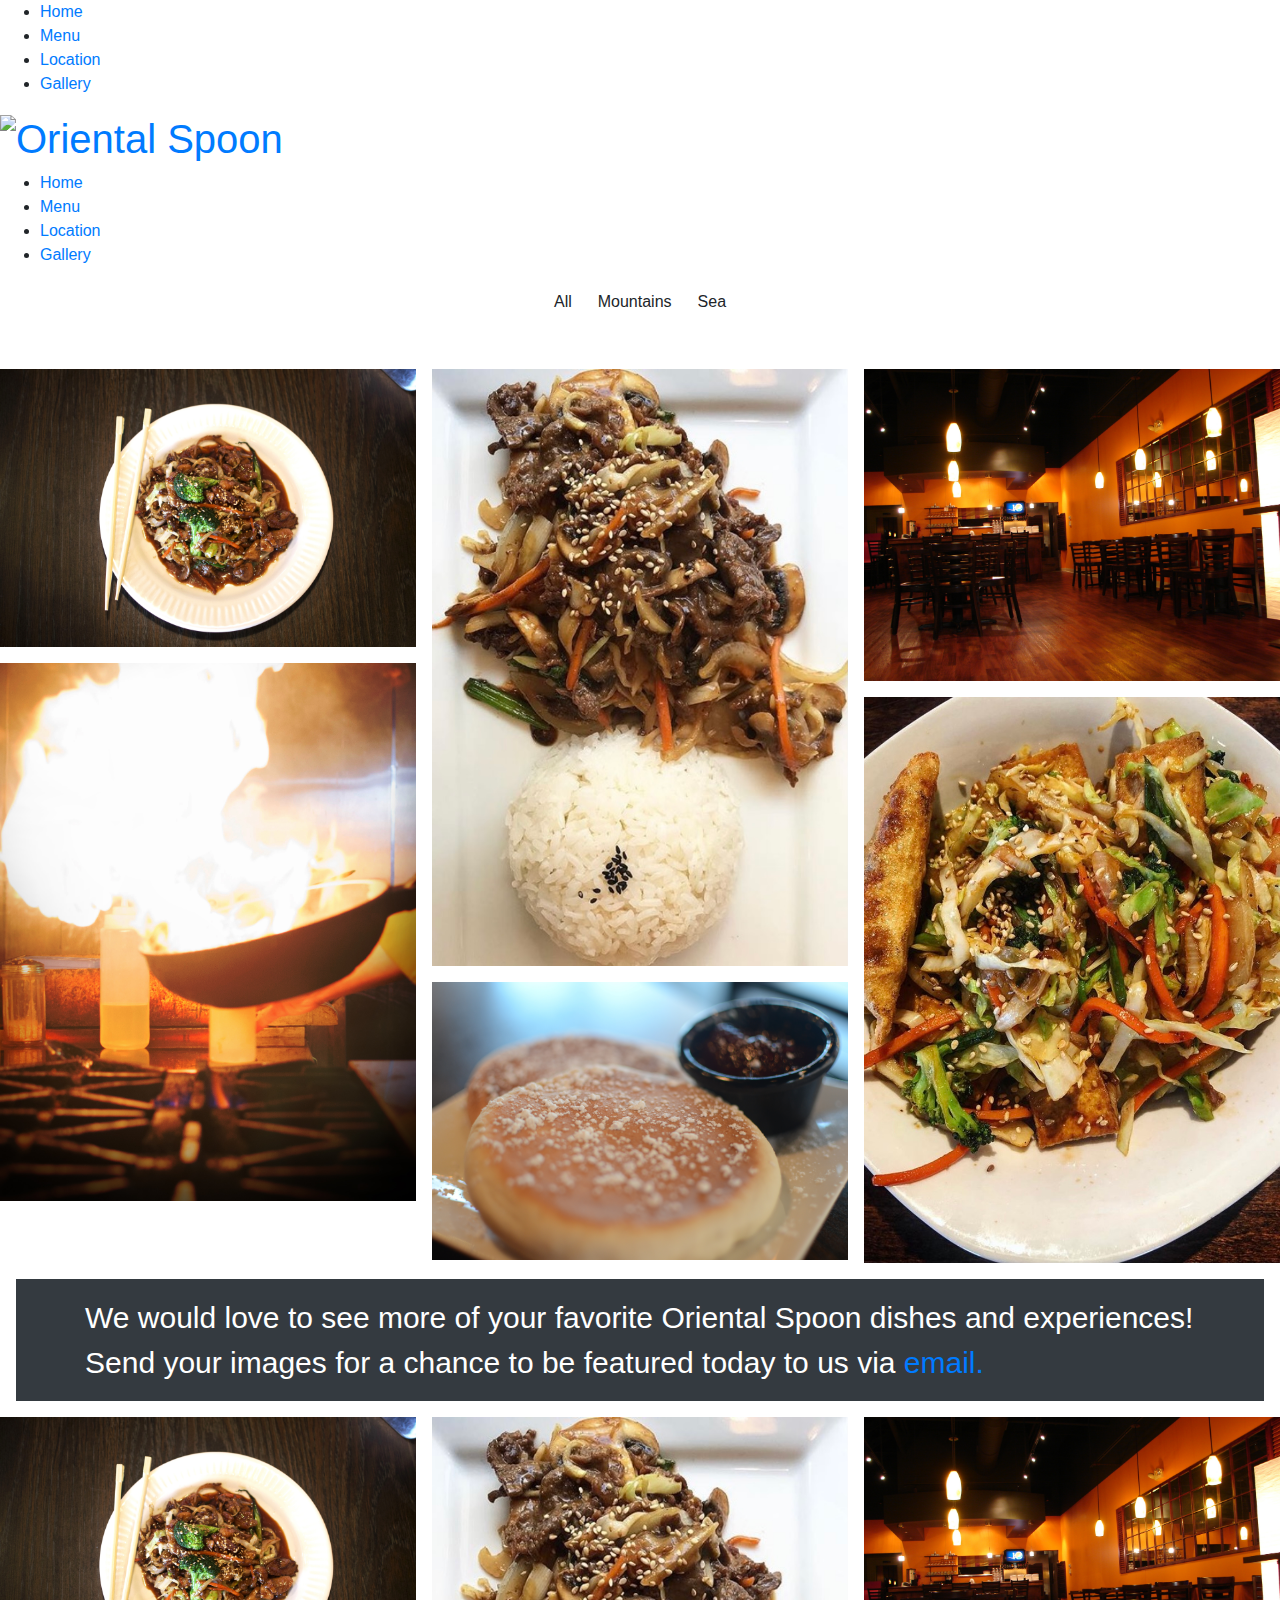
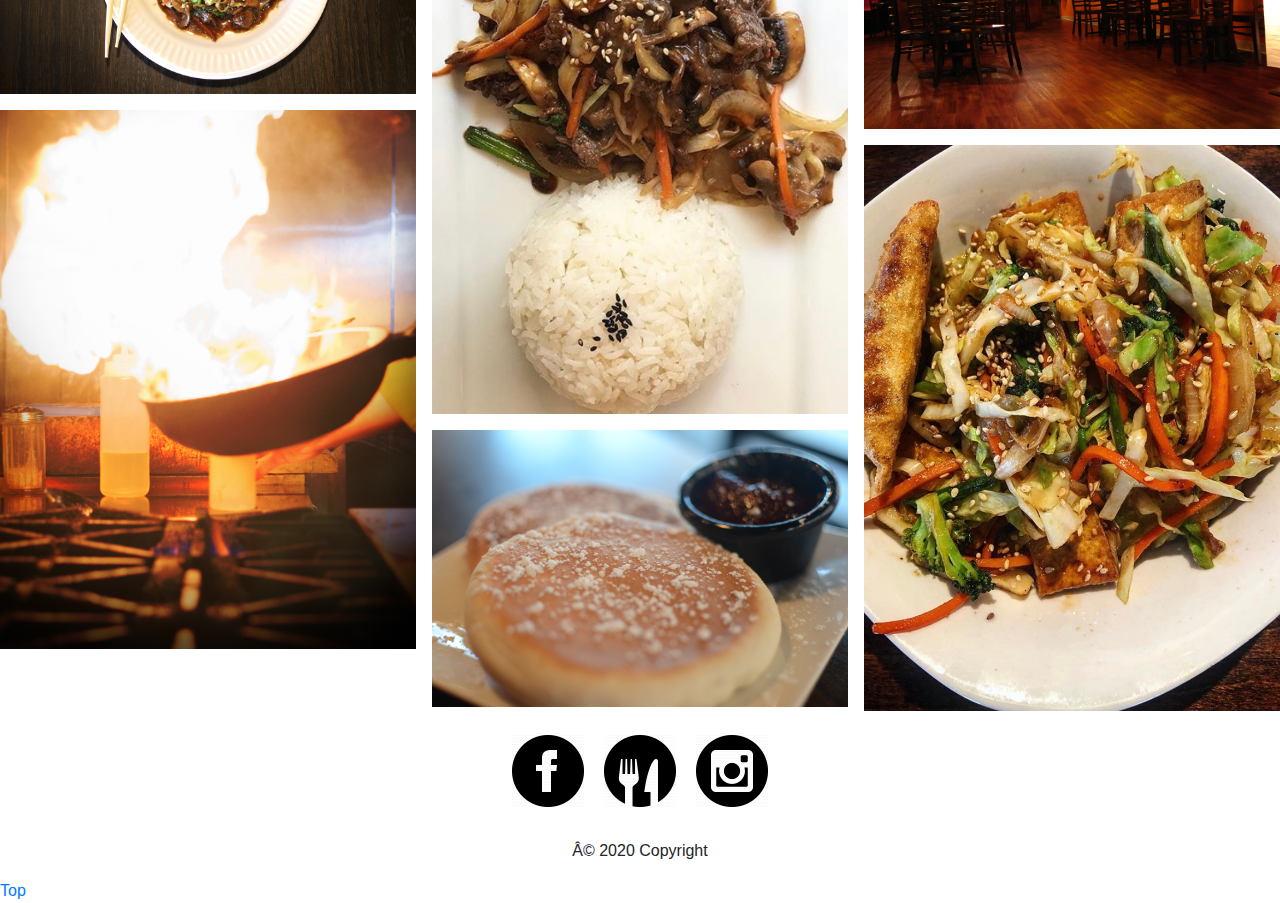
==== commit 2b5981ea: "Add files via upload" ====
--- a/gallery.html
+++ b/gallery.html
@@ -276,37 +276,37 @@
 
                         <!-- Grid column -->
                         <div class="mb-3 pics animation all 2">
-                          <img class="img-fluid" src="./images/horizontal1.jpg" alt="Card image cap">
+                          <img class="img-fluid" src="horizontal1.jpg" alt="Card image cap">
                         </div>
                         <!-- Grid column -->
 
                         <!-- Grid column -->
                         <div class="mb-3 pics animation all 1">
-                          <img class="img-fluid" src="./images/vertical1.jpg" alt="Card image cap">
+                          <img class="img-fluid" src="vertical1.jpg" alt="Card image cap">
                         </div>
                         <!-- Grid column -->
 
                         <!-- Grid column -->
                         <div class="mb-3 pics animation all 1">
-                          <img class="img-fluid" src="./images/vertical2.jpg" alt="Card image cap">
+                          <img class="img-fluid" src="vertical2.jpg" alt="Card image cap">
                         </div>
                         <!-- Grid column -->
 
                         <!-- Grid column -->
                         <div class="mb-3 pics animation all 2">
-                          <img class="img-fluid" src="./images/horizontal2.jpg" alt="Card image cap">
+                          <img class="img-fluid" src="horizontal2.jpg" alt="Card image cap">
                         </div>
                         <!-- Grid column -->
 
                         <!-- Grid column -->
                         <div class="mb-3 pics animation all 2">
-                          <img class="img-fluid" src="./images/horizontal3.jpg" alt="Card image cap">
+                          <img class="img-fluid" src="horizontal3.jpg" alt="Card image cap">
                         </div>
                         <!-- Grid column -->
 
                         <!-- Grid column -->
                         <div class=" pics animation all 1">
-                          <img class="img-fluid" src="./images/vertical3.jpg" alt="Card image cap">
+                          <img class="img-fluid" src="vertical3.jpg" alt="Card image cap">
                         </div>
                         <!-- Grid column -->
 
